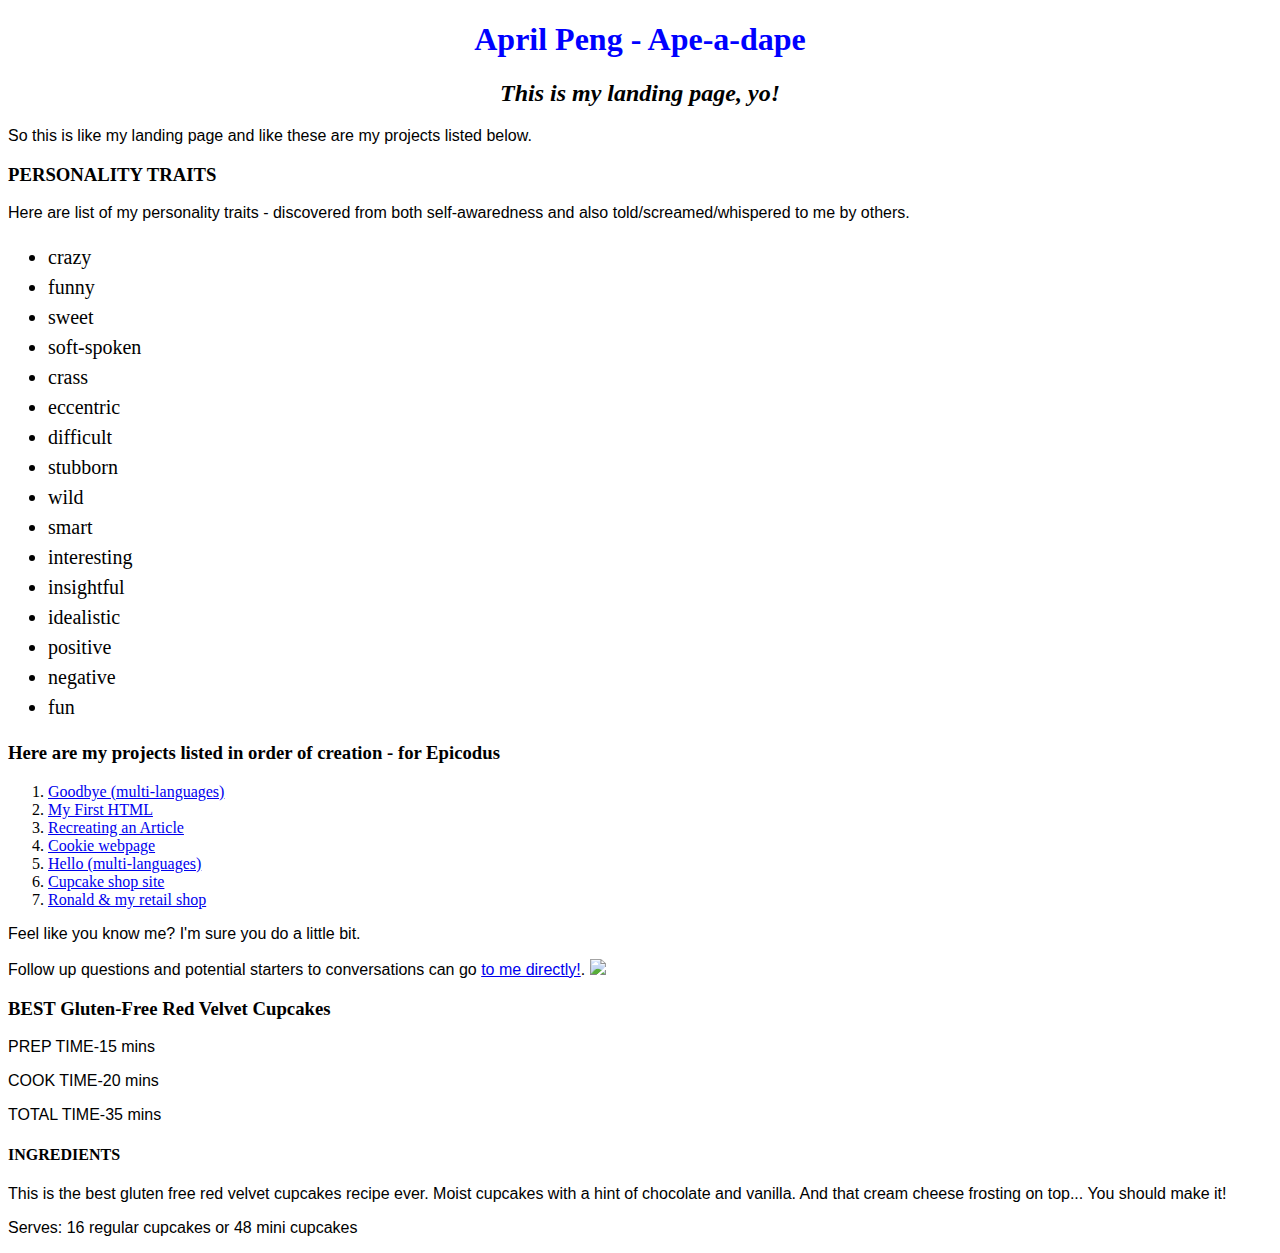
==== Ape.html @ 0cd6a820 "created file for first Friday review including my landing page html, a styles folder, and an image f" ====
<!DOCTYPE html>
<html>
  <head>
    <meta http-equiv="Content-Type" content="text/html; charset=UTF-8">
    <link href='https://fonts.googleapis.com/css?family=Pacifico|Cookie' rel='stylesheet' type='text/css'>
    <link href='https://fonts.googleapis.com/css?family=Pacifico' rel='stylesheet' type='text/css'>
    <link href="css/styles.css" rel="stylesheet" type="text/css" media="all">
    <title>April Peng - Ape-a-dape</title>
  </head>
  <body>
    <h1>April Peng - Ape-a-dape</h1>
    <h2>This is my landing page, yo!</h2>
    <p>So this is like my landing page and like these are my projects listed below.</p>
    <h3>PERSONALITY TRAITS</h2>
    <p>Here are list of my personality traits - discovered from both self-awaredness and also told/screamed/whispered to me by others.</p>
      <ul>
        <li>crazy</li>
        <li>funny</li>
        <li>sweet</li>
        <li>soft-spoken</li>
        <li>crass</li>
        <li>eccentric</li>
        <li>difficult</li>
        <li>stubborn</li>
        <li>wild</li>
        <li>smart</li>
        <li>interesting</li>
        <li>insightful</li>
        <li>idealistic</li>
        <li>positive</li>
        <li>negative</li>
        <li>fun</li>
      </ul>
    <h3>Here are my projects listed in order of creation - for Epicodus</h3>
      <ol>
        <li><a href="helloapro.github.io/goodbye">Goodbye (multi-languages)</a></li>
        <li><a href="helloapro.github.io/my-frst-html">My First HTML</a></li>
        <li><a href="helloapro.github.io/articleRecreation">Recreating an Article</a></li>
        <li><a href="helloapro.github.io/cookie-project">Cookie webpage</a></li>
        <li><a href="helloapro.github.io/hello-world">Hello (multi-languages)</a></li>
        <li><a href="helloapro.github.io/MayTheFourth">Cupcake shop site</a></li>
        <li><a href="helloapro.github.io/Pitted">Ronald & my retail shop</a></li>
      </ol>
    <p>Feel like you know me? I'm sure you do a little bit.</p>
    <p>Follow up questions and potential starters to conversations can go <a href="mailto:helloaprilpeng@gmail.com">to me directly!</a>.
    <img src="img/cupcakeWin.jpg" class="images">
  </body>
</html>


    <h3>BEST Gluten-Free Red Velvet Cupcakes</h3>
    <div class="topbar">
      <div class="columns">
        <p>PREP TIME-15 mins</p>
      </div>
      <div class="columns">
        <p>COOK TIME-20 mins</p>
      </div>
      <div class="columns">
        <p>TOTAL TIME-35 mins</p>
      </div>
    </div>
    <h4>INGREDIENTS</h4>
      <div class="sidebar">
        <p>This is the best gluten free red velvet cupcakes recipe ever. Moist cupcakes with a hint of chocolate and vanilla. And that cream cheese frosting on top... You should make it!</p>
        <p>Serves: 16 regular cupcakes or 48 mini cupcakes</p>
      </div>
---- css/styles.css ----
h1 {
  color: #0000ff;
  text-align: center;
}

h2 {
  font-style: italic;
  text-align: center;
}

p {
  font-family: sans-serif;
}

ul {
  font-size: 20px;
  line-height: 30px;
}
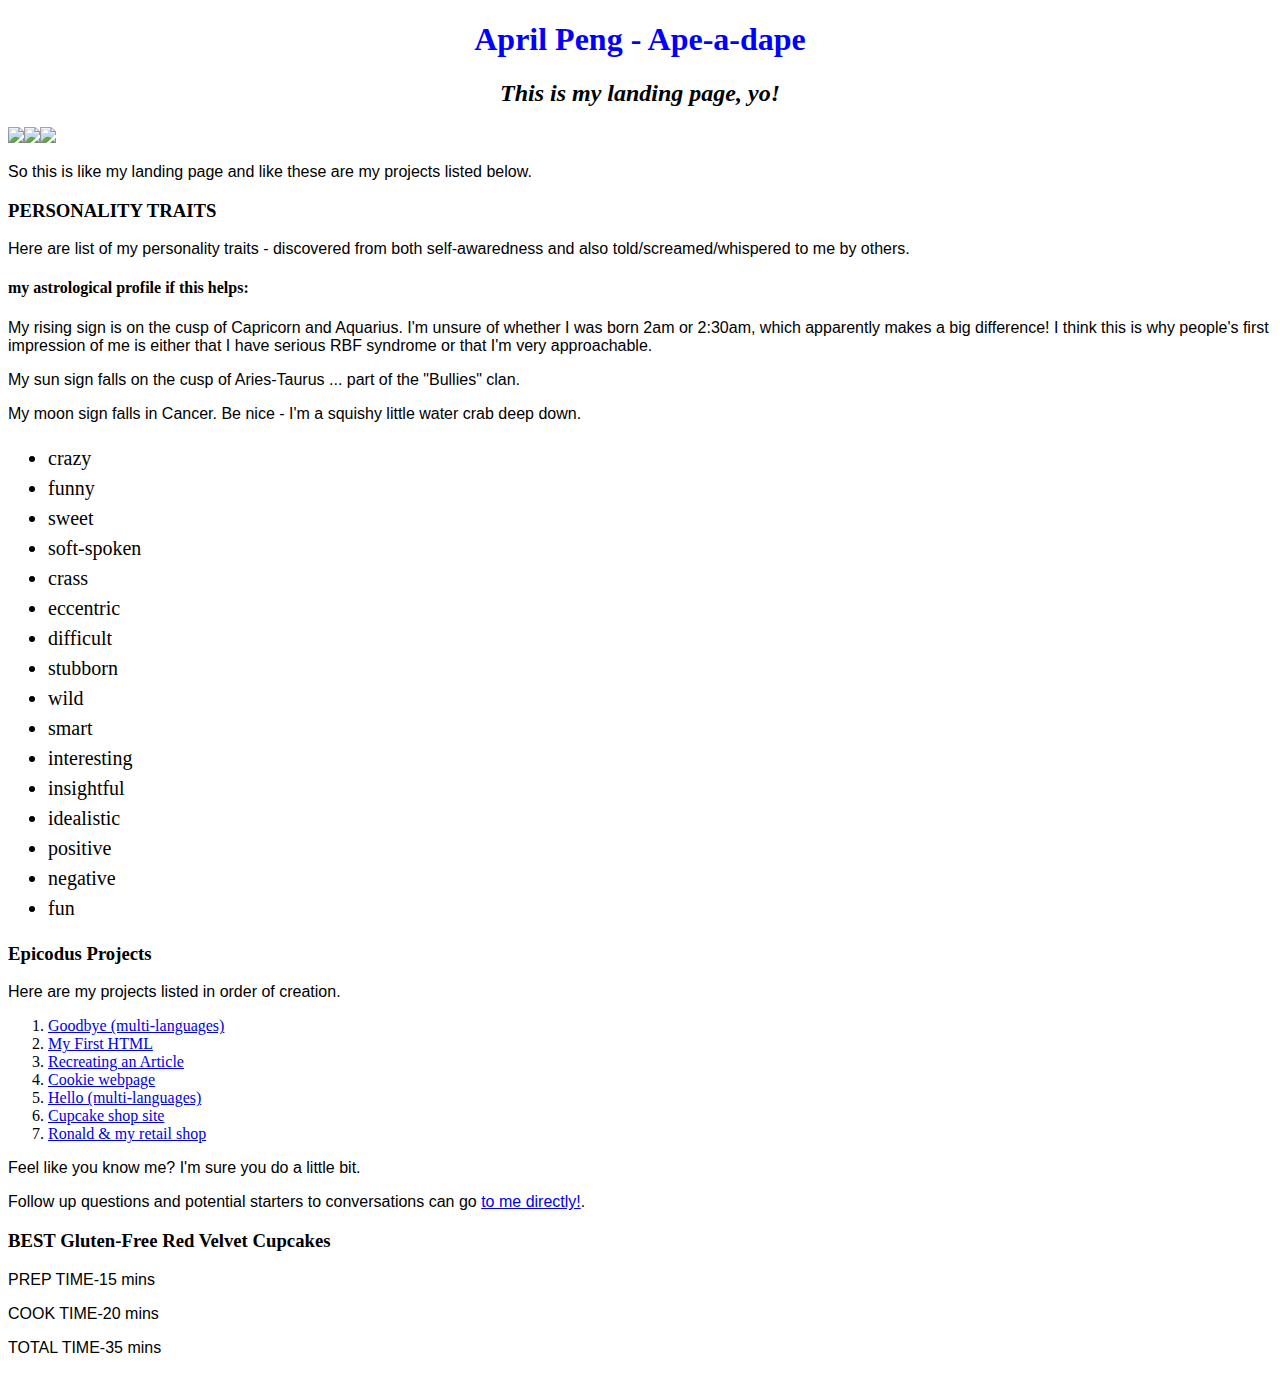
==== commit 4b86f3fb: "saved images of myself in img folder. added more content to style for the review including my astro " ====
--- a/Ape.html
+++ b/Ape.html
@@ -10,40 +10,53 @@
   <body>
     <h1>April Peng - Ape-a-dape</h1>
     <h2>This is my landing page, yo!</h2>
-    <p>So this is like my landing page and like these are my projects listed below.</p>
+    <img src="Ape1.jpg" class="images"><img src="ApeMiddle.jpg" class="images"><img src="Ape2.jpg" class="images">
+      <p>So this is like my landing page and like these are my projects listed below.</p>
     <h3>PERSONALITY TRAITS</h2>
-    <p>Here are list of my personality traits - discovered from both self-awaredness and also told/screamed/whispered to me by others.</p>
-      <ul>
-        <li>crazy</li>
-        <li>funny</li>
-        <li>sweet</li>
-        <li>soft-spoken</li>
-        <li>crass</li>
-        <li>eccentric</li>
-        <li>difficult</li>
-        <li>stubborn</li>
-        <li>wild</li>
-        <li>smart</li>
-        <li>interesting</li>
-        <li>insightful</li>
-        <li>idealistic</li>
-        <li>positive</li>
-        <li>negative</li>
-        <li>fun</li>
-      </ul>
-    <h3>Here are my projects listed in order of creation - for Epicodus</h3>
-      <ol>
-        <li><a href="helloapro.github.io/goodbye">Goodbye (multi-languages)</a></li>
-        <li><a href="helloapro.github.io/my-frst-html">My First HTML</a></li>
-        <li><a href="helloapro.github.io/articleRecreation">Recreating an Article</a></li>
-        <li><a href="helloapro.github.io/cookie-project">Cookie webpage</a></li>
-        <li><a href="helloapro.github.io/hello-world">Hello (multi-languages)</a></li>
-        <li><a href="helloapro.github.io/MayTheFourth">Cupcake shop site</a></li>
-        <li><a href="helloapro.github.io/Pitted">Ronald & my retail shop</a></li>
-      </ol>
+      <p>Here are list of my personality traits - discovered from both self-awaredness and also told/screamed/whispered to me by others.</p>
+      <h4>my astrological profile if this helps:</h4>
+        <div class="sidebar">
+          <div class="columns">
+            <p>My rising sign is on the cusp of Capricorn and Aquarius. I'm unsure of whether I was born 2am or 2:30am, which apparently makes a big difference! I think this is why people's first impression of me is either that I have serious RBF syndrome or that I'm very approachable.</p>
+          </div>
+          <div class="columns">
+            <p>My sun sign falls on the cusp of Aries-Taurus ... part of the "Bullies" clan.</p>
+          </div>
+          <div class="columns">
+            <p>My moon sign falls in Cancer. Be nice - I'm a squishy little water crab deep down.</p>
+          </div>
+        </div>
+        <ul>
+          <li>crazy</li>
+          <li>funny</li>
+          <li>sweet</li>
+          <li>soft-spoken</li>
+          <li>crass</li>
+          <li>eccentric</li>
+          <li>difficult</li>
+          <li>stubborn</li>
+          <li>wild</li>
+          <li>smart</li>
+          <li>interesting</li>
+          <li>insightful</li>
+          <li>idealistic</li>
+          <li>positive</li>
+          <li>negative</li>
+          <li>fun</li>
+        </ul>
+    <h3>Epicodus Projects</h3>
+      <p>Here are my projects listed in order of creation.</p>
+        <ol>
+          <li><a href="helloapro.github.io/goodbye">Goodbye (multi-languages)</a></li>
+          <li><a href="helloapro.github.io/my-frst-html">My First HTML</a></li>
+          <li><a href="helloapro.github.io/articleRecreation">Recreating an Article</a></li>
+          <li><a href="helloapro.github.io/cookie-project">Cookie webpage</a></li>
+          <li><a href="helloapro.github.io/hello-world">Hello (multi-languages)</a></li>
+          <li><a href="helloapro.github.io/MayTheFourth">Cupcake shop site</a></li>
+          <li><a href="helloapro.github.io/Pitted">Ronald & my retail shop</a></li>
+        </ol>
     <p>Feel like you know me? I'm sure you do a little bit.</p>
     <p>Follow up questions and potential starters to conversations can go <a href="mailto:helloaprilpeng@gmail.com">to me directly!</a>.
-    <img src="img/cupcakeWin.jpg" class="images">
   </body>
 </html>
 
@@ -60,8 +73,3 @@
         <p>TOTAL TIME-35 mins</p>
       </div>
     </div>
-    <h4>INGREDIENTS</h4>
-      <div class="sidebar">
-        <p>This is the best gluten free red velvet cupcakes recipe ever. Moist cupcakes with a hint of chocolate and vanilla. And that cream cheese frosting on top... You should make it!</p>
-        <p>Serves: 16 regular cupcakes or 48 mini cupcakes</p>
-      </div>
